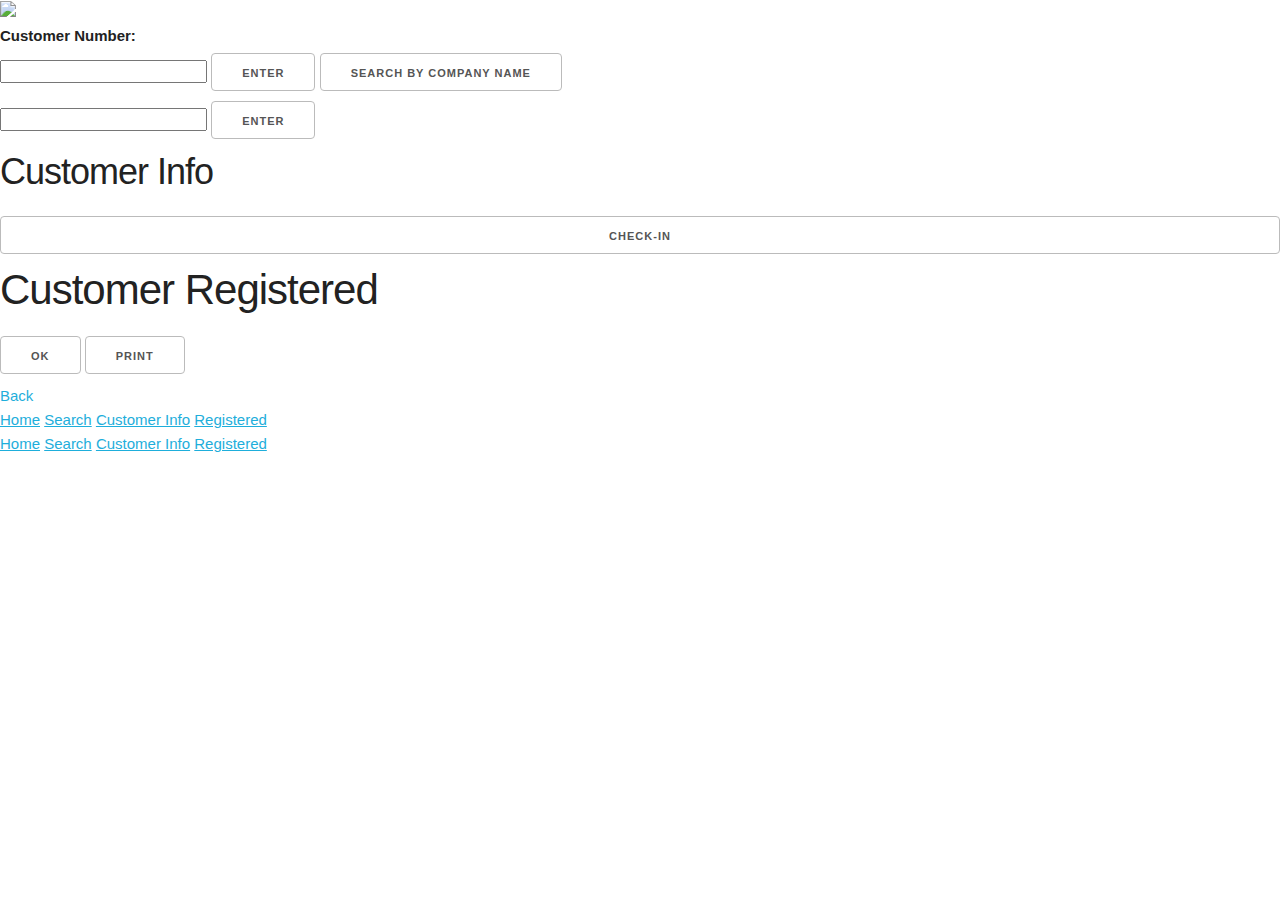
==== Food-Show-Chk-In/index.html @ 907e6cac "Added back button to all views except home." ====
<!DOCTYPE html>
<html>
<head>
    <title>Check-In</title>
    <meta charset="UTF-8" />

    <link href="kendo/styles/kendo.mobile.all.min.css" rel="stylesheet"/>
    <link href="kendo/styles/kendo.dataviz.mobile.min.css" rel="stylesheet" />
    <!--<link href="kendo/styles/kendo.dataviz.flat.min.css" rel="stylesheet" />-->

    <link href="styles/main.css" rel="stylesheet" />
    <link href="styles/normalize.css" rel="stylesheet"/>
    <link href="styles/skeleton.css" rel="stylesheet"/>

    <script src="cordova.js"></script>
    <script src="kendo/js/jquery.min.js"></script>
    <script src="kendo/js/kendo.mobile.min.js"></script>
    <script src="kendo/js/kendo.dataviz.mobile.min.js"></script>
    <script src="kendo/js/kendo.all.min.js"></script>
	<script src="progress.all.min.js"></script>
    
    <script src="scripts/app.js"></script>
    <script src="scripts/home.js"></script>
    <script src="scripts/search.js"></script>
    <script src="scripts/cust-info.js"></script>
    <script src="scripts/registered.js"></script>
</head>

<body>
    <!-- Home View -->
    <div id="home"
        data-role="view"
        data-title="Check-In"
        data-layout="home-layout"
        data-show="app.home.onShow"
        data-hide="app.home.onHide"
        data-stretch="true">

        <div id="check-in">
            <img src="img/ulf.jpg" />
            <label for="cust-num">Customer Number:</label>
            <input id="cust-num"/>
            <button id="cust-num-btn">Enter</button>
            <a href="#search"><button>Search by company name</button></a>
        </div>
    </div>

    <!-- Search View -->
    <div id="search"
        data-role="view"
        data-title="Search"
        data-show="app.search.onShow"
        data-hide="app.search.onHide">

        <div id="container">
            <input id="name-autocomplete"/>
            <button type="button" id="name-button">Enter</button>
        </div>
    </div>

    <!-- Customer Info View-->
    <div id="cust-info"
        data-role="view"
        data-title="Customer Info"
        data-show="app.custInfo.onShow">

        <div id="info">
            <h3>Customer Info</h3>
            <div id="cust-info">
                <div id="listView"></div>
            </div>
            <a href="#registered"><button class="u-full-width">Check-In</button></a>
        </div>
    </div>

    <!-- Registered -->
    <div id="registered"
        data-role="view"
        data-title="Registered"
        data-show="app.registered.onShow"
        data-hide="app.registered.onHide"
        data-stretch="true">

        <div id="registered">
            <h2>Customer Registered</h2>
            <button type="button" id="ok-button">OK</button>
            <button>Print</button>
        </div>

    </div>

    <!--Original/Default Layout-->
    <div data-role="layout" data-id="views-layout">
        <!--Header-->
        <div data-role="header">
            <div data-role="navbar">
                <a class="nav-button" data-align="left" data-role="backbutton">Back</a>
                <span data-role="view-title"></span>
            </div>
        </div>

        <!--Footer-->
        <div data-role="footer">
            <div data-role="tabstrip">
                <a href="#/" data-icon="home">Home</a>
                <a href="#search" data-icon="search">Search</a>
                <a href="#cust-info" data-icon="info">Customer Info</a>
                <a href="#registered" data-icon="action">Registered</a>
            </div>
        </div>
    </div>
    <!--end Original/Default layout-->
    
    <!--Home Layout-->
    <div data-role="layout" data-id="home-layout">
        <!--Header-->
        <div data-role="header">
            <div data-role="navbar">
                <span data-role="view-title"></span>
            </div>
        </div>

        <!--Footer-->
        <div data-role="footer">
            <div data-role="tabstrip">
                <a href="#/" data-icon="home">Home</a>
                <a href="#search" data-icon="search">Search</a>
                <a href="#cust-info" data-icon="info">Customer Info</a>
                <a href="#registered" data-icon="action">Registered</a>
            </div>
        </div>
    </div>
    <!--End Home Layout
</body>
</html>
---- Food-Show-Chk-In/styles/main.css ----
.note {
    font-family: sans-serif;
    text-align: center;
    padding: 1em;
}
.km-view .k-qrcode > svg {
    margin: 1em auto;
}
.km-view .w-tools {
    width: 100%;
    text-align: center;
    padding: 2em;
    -webkit-box-sizing: border-box;
    box-sizing: border-box;
}
.km-view .w-tools input[type="text"] {
    display: block;
    width: 100%;
}
.km-view .w-tools .km-button {
    margin: 1em auto;
    display: block;
    width: 80%;
}
---- Food-Show-Chk-In/styles/skeleton.css ----
/*
* Skeleton V2.0.4
* Copyright 2014, Dave Gamache
* www.getskeleton.com
* Free to use under the MIT license.
* http://www.opensource.org/licenses/mit-license.php
* 12/29/2014
*/


/* Table of contents
––––––––––––––––––––––––––––––––––––––––––––––––––
- Grid
- Base Styles
- Typography
- Links
- Buttons
- Forms
- Lists
- Code
- Tables
- Spacing
- Utilities
- Clearing
- Media Queries
*/


/* Grid
–––––––––––––––––––––––––––––––––––––––––––––––––– */
.container {
  position: relative;
  width: 100%;
  max-width: 960px;
  margin: 0 auto;
  padding: 0 20px;
  box-sizing: border-box; }
.column,
.columns {
  width: 100%;
  float: left;
  box-sizing: border-box; }

/* For devices larger than 400px */
@media (min-width: 400px) {
  .container {
    width: 85%;
    padding: 0; }
}

/* For devices larger than 550px */
@media (min-width: 550px) {
  .container {
    width: 80%; }
  .column,
  .columns {
    margin-left: 4%; }
  .column:first-child,
  .columns:first-child {
    margin-left: 0; }

  .one.column,
  .one.columns                    { width: 4.66666666667%; }
  .two.columns                    { width: 13.3333333333%; }
  .three.columns                  { width: 22%;            }
  .four.columns                   { width: 30.6666666667%; }
  .five.columns                   { width: 39.3333333333%; }
  .six.columns                    { width: 48%;            }
  .seven.columns                  { width: 56.6666666667%; }
  .eight.columns                  { width: 65.3333333333%; }
  .nine.columns                   { width: 74.0%;          }
  .ten.columns                    { width: 82.6666666667%; }
  .eleven.columns                 { width: 91.3333333333%; }
  .twelve.columns                 { width: 100%; margin-left: 0; }

  .one-third.column               { width: 30.6666666667%; }
  .two-thirds.column              { width: 65.3333333333%; }

  .one-half.column                { width: 48%; }

  /* Offsets */
  .offset-by-one.column,
  .offset-by-one.columns          { margin-left: 8.66666666667%; }
  .offset-by-two.column,
  .offset-by-two.columns          { margin-left: 17.3333333333%; }
  .offset-by-three.column,
  .offset-by-three.columns        { margin-left: 26%;            }
  .offset-by-four.column,
  .offset-by-four.columns         { margin-left: 34.6666666667%; }
  .offset-by-five.column,
  .offset-by-five.columns         { margin-left: 43.3333333333%; }
  .offset-by-six.column,
  .offset-by-six.columns          { margin-left: 52%;            }
  .offset-by-seven.column,
  .offset-by-seven.columns        { margin-left: 60.6666666667%; }
  .offset-by-eight.column,
  .offset-by-eight.columns        { margin-left: 69.3333333333%; }
  .offset-by-nine.column,
  .offset-by-nine.columns         { margin-left: 78.0%;          }
  .offset-by-ten.column,
  .offset-by-ten.columns          { margin-left: 86.6666666667%; }
  .offset-by-eleven.column,
  .offset-by-eleven.columns       { margin-left: 95.3333333333%; }

  .offset-by-one-third.column,
  .offset-by-one-third.columns    { margin-left: 34.6666666667%; }
  .offset-by-two-thirds.column,
  .offset-by-two-thirds.columns   { margin-left: 69.3333333333%; }

  .offset-by-one-half.column,
  .offset-by-one-half.columns     { margin-left: 52%; }

}


/* Base Styles
–––––––––––––––––––––––––––––––––––––––––––––––––– */
/* NOTE
html is set to 62.5% so that all the REM measurements throughout Skeleton
are based on 10px sizing. So basically 1.5rem = 15px :) */
html {
  font-size: 62.5%; }
body {
  font-size: 1.5em; /* currently ems cause chrome bug misinterpreting rems on body element */
  line-height: 1.6;
  font-weight: 400;
  font-family: "Raleway", "HelveticaNeue", "Helvetica Neue", Helvetica, Arial, sans-serif;
  color: #222; }


/* Typography
–––––––––––––––––––––––––––––––––––––––––––––––––– */
h1, h2, h3, h4, h5, h6 {
  margin-top: 0;
  margin-bottom: 2rem;
  font-weight: 300; }
h1 { font-size: 4.0rem; line-height: 1.2;  letter-spacing: -.1rem;}
h2 { font-size: 3.6rem; line-height: 1.25; letter-spacing: -.1rem; }
h3 { font-size: 3.0rem; line-height: 1.3;  letter-spacing: -.1rem; }
h4 { font-size: 2.4rem; line-height: 1.35; letter-spacing: -.08rem; }
h5 { font-size: 1.8rem; line-height: 1.5;  letter-spacing: -.05rem; }
h6 { font-size: 1.5rem; line-height: 1.6;  letter-spacing: 0; }

/* Larger than phablet */
@media (min-width: 550px) {
  h1 { font-size: 5.0rem; }
  h2 { font-size: 4.2rem; }
  h3 { font-size: 3.6rem; }
  h4 { font-size: 3.0rem; }
  h5 { font-size: 2.4rem; }
  h6 { font-size: 1.5rem; }
}

p {
  margin-top: 0; }


/* Links
–––––––––––––––––––––––––––––––––––––––––––––––––– */
a {
  color: #1EAEDB; }
a:hover {
  color: #0FA0CE; }


/* Buttons
–––––––––––––––––––––––––––––––––––––––––––––––––– */
.button,
button,
input[type="submit"],
input[type="reset"],
input[type="button"] {
  display: inline-block;
  height: 38px;
  padding: 0 30px;
  color: #555;
  text-align: center;
  font-size: 11px;
  font-weight: 600;
  line-height: 38px;
  letter-spacing: .1rem;
  text-transform: uppercase;
  text-decoration: none;
  white-space: nowrap;
  background-color: transparent;
  border-radius: 4px;
  border: 1px solid #bbb;
  cursor: pointer;
  box-sizing: border-box; }
.button:hover,
button:hover,
input[type="submit"]:hover,
input[type="reset"]:hover,
input[type="button"]:hover,
.button:focus,
button:focus,
input[type="submit"]:focus,
input[type="reset"]:focus,
input[type="button"]:focus {
  color: #333;
  border-color: #888;
  outline: 0; }
.button.button-primary,
button.button-primary,
input[type="submit"].button-primary,
input[type="reset"].button-primary,
input[type="button"].button-primary {
  color: #FFF;
  background-color: #33C3F0;
  border-color: #33C3F0; }
.button.button-primary:hover,
button.button-primary:hover,
input[type="submit"].button-primary:hover,
input[type="reset"].button-primary:hover,
input[type="button"].button-primary:hover,
.button.button-primary:focus,
button.button-primary:focus,
input[type="submit"].button-primary:focus,
input[type="reset"].button-primary:focus,
input[type="button"].button-primary:focus {
  color: #FFF;
  background-color: #1EAEDB;
  border-color: #1EAEDB; }


/* Forms
–––––––––––––––––––––––––––––––––––––––––––––––––– */
input[type="email"],
input[type="number"],
input[type="search"],
input[type="text"],
input[type="tel"],
input[type="url"],
input[type="password"],
textarea,
select {
  height: 38px;
  padding: 6px 10px; /* The 6px vertically centers text on FF, ignored by Webkit */
  background-color: #fff;
  border: 1px solid #D1D1D1;
  border-radius: 4px;
  box-shadow: none;
  box-sizing: border-box; }
/* Removes awkward default styles on some inputs for iOS */
input[type="email"],
input[type="number"],
input[type="search"],
input[type="text"],
input[type="tel"],
input[type="url"],
input[type="password"],
textarea {
  -webkit-appearance: none;
     -moz-appearance: none;
          appearance: none; }
textarea {
  min-height: 65px;
  padding-top: 6px;
  padding-bottom: 6px; }
input[type="email"]:focus,
input[type="number"]:focus,
input[type="search"]:focus,
input[type="text"]:focus,
input[type="tel"]:focus,
input[type="url"]:focus,
input[type="password"]:focus,
textarea:focus,
select:focus {
  border: 1px solid #33C3F0;
  outline: 0; }
label,
legend {
  display: block;
  margin-bottom: .5rem;
  font-weight: 600; }
fieldset {
  padding: 0;
  border-width: 0; }
input[type="checkbox"],
input[type="radio"] {
  display: inline; }
label > .label-body {
  display: inline-block;
  margin-left: .5rem;
  font-weight: normal; }


/* Lists
–––––––––––––––––––––––––––––––––––––––––––––––––– */
ul {
  list-style: circle inside; }
ol {
  list-style: decimal inside; }
ol, ul {
  padding-left: 0;
  margin-top: 0; }
ul ul,
ul ol,
ol ol,
ol ul {
  margin: 1.5rem 0 1.5rem 3rem;
  font-size: 90%; }
li {
  margin-bottom: 1rem; }


/* Code
–––––––––––––––––––––––––––––––––––––––––––––––––– */
code {
  padding: .2rem .5rem;
  margin: 0 .2rem;
  font-size: 90%;
  white-space: nowrap;
  background: #F1F1F1;
  border: 1px solid #E1E1E1;
  border-radius: 4px; }
pre > code {
  display: block;
  padding: 1rem 1.5rem;
  white-space: pre; }


/* Tables
–––––––––––––––––––––––––––––––––––––––––––––––––– */
th,
td {
  padding: 12px 15px;
  text-align: left;
  border-bottom: 1px solid #E1E1E1; }
th:first-child,
td:first-child {
  padding-left: 0; }
th:last-child,
td:last-child {
  padding-right: 0; }


/* Spacing
–––––––––––––––––––––––––––––––––––––––––––––––––– */
button,
.button {
  margin-bottom: 1rem; }
input,
textarea,
select,
fieldset {
  margin-bottom: 1.5rem; }
pre,
blockquote,
dl,
figure,
table,
p,
ul,
ol,
form {
  margin-bottom: 2.5rem; }


/* Utilities
–––––––––––––––––––––––––––––––––––––––––––––––––– */
.u-full-width {
  width: 100%;
  box-sizing: border-box; }
.u-max-full-width {
  max-width: 100%;
  box-sizing: border-box; }
.u-pull-right {
  float: right; }
.u-pull-left {
  float: left; }


/* Misc
–––––––––––––––––––––––––––––––––––––––––––––––––– */
hr {
  margin-top: 3rem;
  margin-bottom: 3.5rem;
  border-width: 0;
  border-top: 1px solid #E1E1E1; }


/* Clearing
–––––––––––––––––––––––––––––––––––––––––––––––––– */

/* Self Clearing Goodness */
.container:after,
.row:after,
.u-cf {
  content: "";
  display: table;
  clear: both; }


/* Media Queries
–––––––––––––––––––––––––––––––––––––––––––––––––– */
/*
Note: The best way to structure the use of media queries is to create the queries
near the relevant code. For example, if you wanted to change the styles for buttons
on small devices, paste the mobile query code up in the buttons section and style it
there.
*/


/* Larger than mobile */
@media (min-width: 400px) {}

/* Larger than phablet (also point when grid becomes active) */
@media (min-width: 550px) {}

/* Larger than tablet */
@media (min-width: 750px) {}

/* Larger than desktop */
@media (min-width: 1000px) {}

/* Larger than Desktop HD */
@media (min-width: 1200px) {}
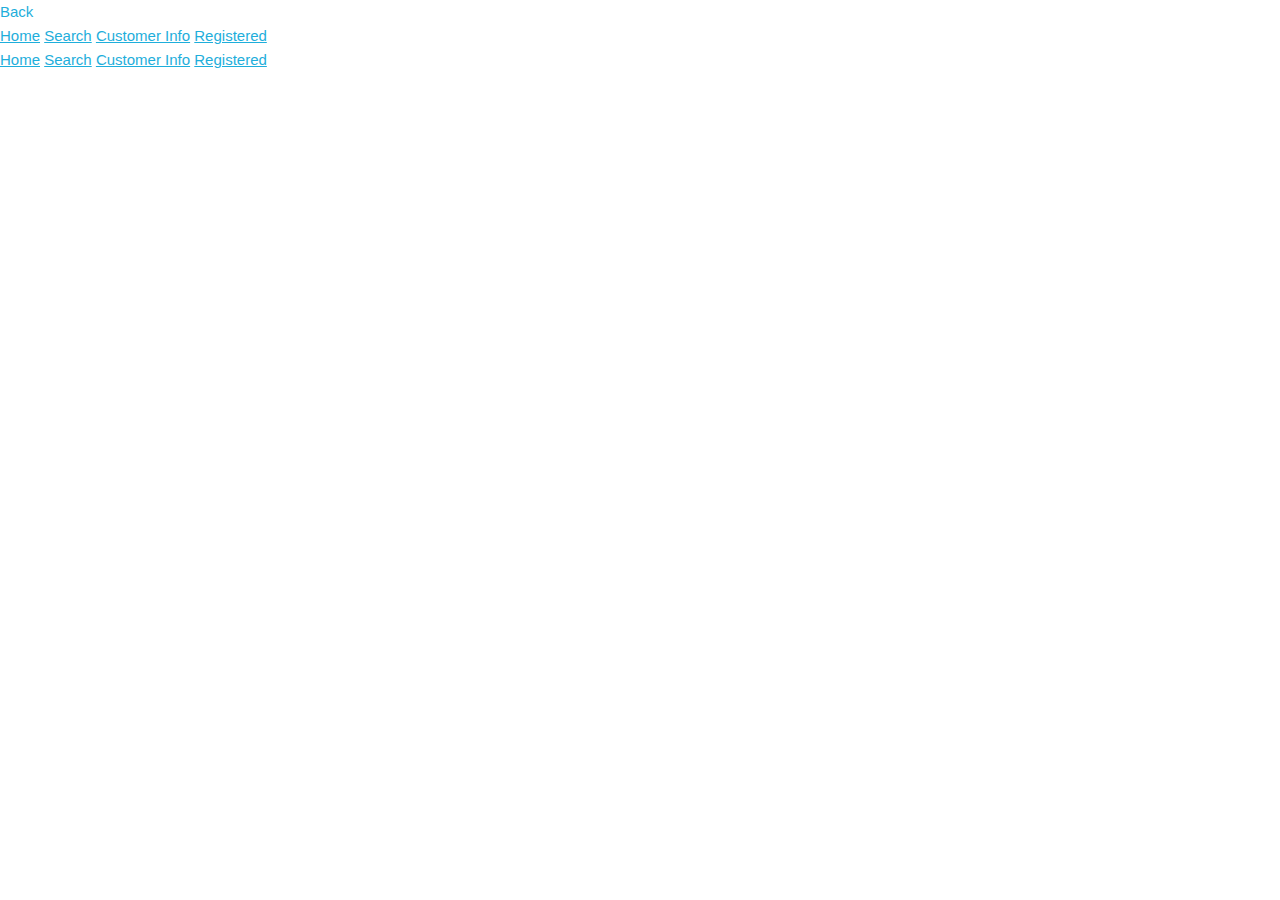
==== commit c1150b28: "Fixed bugs from SPA to remote views." ====
--- a/Food-Show-Chk-In/index.html
+++ b/Food-Show-Chk-In/index.html
@@ -6,7 +6,7 @@
 
     <link href="kendo/styles/kendo.mobile.all.min.css" rel="stylesheet"/>
     <link href="kendo/styles/kendo.dataviz.mobile.min.css" rel="stylesheet" />
-    <!--<link href="kendo/styles/kendo.dataviz.flat.min.css" rel="stylesheet" />-->
+    <link href="kendo/styles/kendo.dataviz.flat.min.css" rel="stylesheet" />
 
     <link href="styles/main.css" rel="stylesheet" />
     <link href="styles/normalize.css" rel="stylesheet"/>
@@ -26,68 +26,9 @@
     <script src="scripts/registered.js"></script>
 </head>
 
-<body>
-    <!-- Home View -->
-    <div id="home"
-        data-role="view"
-        data-title="Check-In"
-        data-layout="home-layout"
-        data-show="app.home.onShow"
-        data-hide="app.home.onHide"
-        data-stretch="true">
-
-        <div id="check-in">
-            <img src="img/ulf.jpg" />
-            <label for="cust-num">Customer Number:</label>
-            <input id="cust-num"/>
-            <button id="cust-num-btn">Enter</button>
-            <a href="#search"><button>Search by company name</button></a>
-        </div>
-    </div>
-
-    <!-- Search View -->
-    <div id="search"
-        data-role="view"
-        data-title="Search"
-        data-show="app.search.onShow"
-        data-hide="app.search.onHide">
-
-        <div id="container">
-            <input id="name-autocomplete"/>
-            <button type="button" id="name-button">Enter</button>
-        </div>
-    </div>
-
-    <!-- Customer Info View-->
-    <div id="cust-info"
-        data-role="view"
-        data-title="Customer Info"
-        data-show="app.custInfo.onShow">
-
-        <div id="info">
-            <h3>Customer Info</h3>
-            <div id="cust-info">
-                <div id="listView"></div>
-            </div>
-            <a href="#registered"><button class="u-full-width">Check-In</button></a>
-        </div>
-    </div>
-
-    <!-- Registered -->
-    <div id="registered"
-        data-role="view"
-        data-title="Registered"
-        data-show="app.registered.onShow"
-        data-hide="app.registered.onHide"
-        data-stretch="true">
-
-        <div id="registered">
-            <h2>Customer Registered</h2>
-            <button type="button" id="ok-button">OK</button>
-            <button>Print</button>
-        </div>
-
-    </div>
+<body id="body">
+    
+    <div data-role="view"></div>
 
     <!--Original/Default Layout-->
     <div data-role="layout" data-id="views-layout">
@@ -102,10 +43,10 @@
         <!--Footer-->
         <div data-role="footer">
             <div data-role="tabstrip">
-                <a href="#/" data-icon="home">Home</a>
-                <a href="#search" data-icon="search">Search</a>
-                <a href="#cust-info" data-icon="info">Customer Info</a>
-                <a href="#registered" data-icon="action">Registered</a>
+                <a href="views/home.html" data-icon="home">Home</a>
+                <a href="views/search.html" data-icon="search">Search</a>
+                <a href="views/cust-info.html" data-icon="info">Customer Info</a>
+                <a href="views/registered.html" data-icon="action">Registered</a>
             </div>
         </div>
     </div>
@@ -123,10 +64,10 @@
         <!--Footer-->
         <div data-role="footer">
             <div data-role="tabstrip">
-                <a href="#/" data-icon="home">Home</a>
-                <a href="#search" data-icon="search">Search</a>
-                <a href="#cust-info" data-icon="info">Customer Info</a>
-                <a href="#registered" data-icon="action">Registered</a>
+                <a href="views/home.html" data-icon="home">Home</a>
+                <a href="views/search.html" data-icon="search">Search</a>
+                <a href="views/cust-info.html" data-icon="info">Customer Info</a>
+                <a href="views/registered.html" data-icon="action">Registered</a>
             </div>
         </div>
     </div>
--- a/Food-Show-Chk-In/styles/main.css
+++ b/Food-Show-Chk-In/styles/main.css
@@ -21,4 +21,5 @@
     margin: 1em auto;
     display: block;
     width: 80%;
-}+}
+
